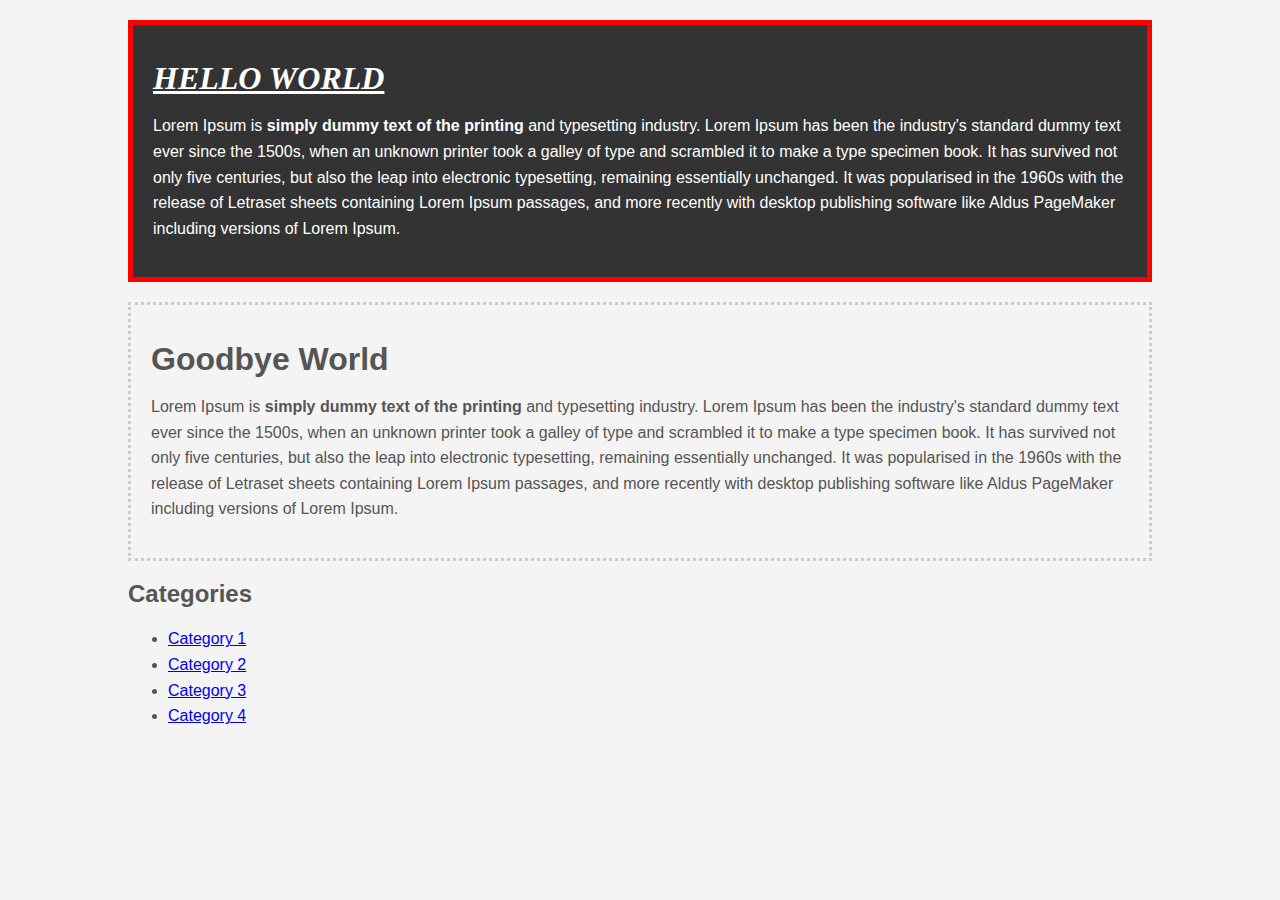
==== csscheatsheet/index.html @ 6eb59503 "css init" ====
<!DOCTYPE html>
<html>
<head>
	<meta charset="utf-8">
	<meta name="viewport" content="width=device-width, initial-scale=1">
	<title>CSS Cheat Sheet</title>
	<link rel="stylesheet" type="text/css" href="css/style.css">
</head>
<body>
	<div class="container">
		<div class="box-1">
			<h1>Hello World</h1>
			<p>Lorem Ipsum is <strong> simply dummy text of the printing </strong> and typesetting industry. Lorem Ipsum has been the industry's standard dummy text ever since the 1500s, when an unknown printer took a galley of type and scrambled it to make a type specimen book. It has survived not only five centuries, but also the leap into electronic typesetting, remaining essentially unchanged. It was popularised in the 1960s with the release of Letraset sheets containing Lorem Ipsum passages, and more recently with desktop publishing software like Aldus PageMaker including versions of Lorem Ipsum.</p>
		</div>

		<div class="box-2">
			<h1>Goodbye World</h1>
			<p>Lorem Ipsum is <strong> simply dummy text of the printing </strong> and typesetting industry. Lorem Ipsum has been the industry's standard dummy text ever since the 1500s, when an unknown printer took a galley of type and scrambled it to make a type specimen book. It has survived not only five centuries, but also the leap into electronic typesetting, remaining essentially unchanged. It was popularised in the 1960s with the release of Letraset sheets containing Lorem Ipsum passages, and more recently with desktop publishing software like Aldus PageMaker including versions of Lorem Ipsum.</p>
		</div>
		<div class="categories">
			<h2>Categories</h2>
			<ul>
				<li><a href="#">Category 1</a></li>
				<li><a href="#">Category 2</a></li>
				<li><a href="#">Category 3</a></li>
				<li><a href="#">Category 4</a></li>
			</ul>
		</div>
	</div>
</body>
</html>
---- csscheatsheet/css/style.css ----
/**{
	margin: 0;
	padding: 0;
}*/
body{
	background-color: #f4f4f4;
	color: #555555;
	font-family: Arial, Helvetica, sans-serif;
	font-size: 16px;
	font-weight: normal;

	font: normal 16px Arial, Helvetica, sans-serif;
	line-height: 1.6em;
	margin: 0;
}

.box-1{
	background-color: #333;
	color: #ffffff;
	border: 5px darkred solid ;
	border-width: 3px;
	border-bottom-width: 10px;
	border-top-style: dotted;
	
	border: 5px red solid;

	padding-top: 20px;
	padding-bottom: 20px;
	padding-right: 20px;
	padding-left: 20px;

	/* Same as above */
	padding: 20px;

	margin-top: 20px;
	margin: 20px 0;
}
.container{
	width: 80%;
	margin: auto;
}

.box-1 h1{
	font-family: Tahoma;
	font-weight: 800;
	font-style: italic;
	text-decoration:underline;
	text-transform: uppercase;

}

.box-2{
	border:3px dotted #ccc;
	padding: 20px;
	margin: 20px 0;	
}

.categories{
	border: #333;
}
/*p{
	color: rgb(0,0,255);
}*/
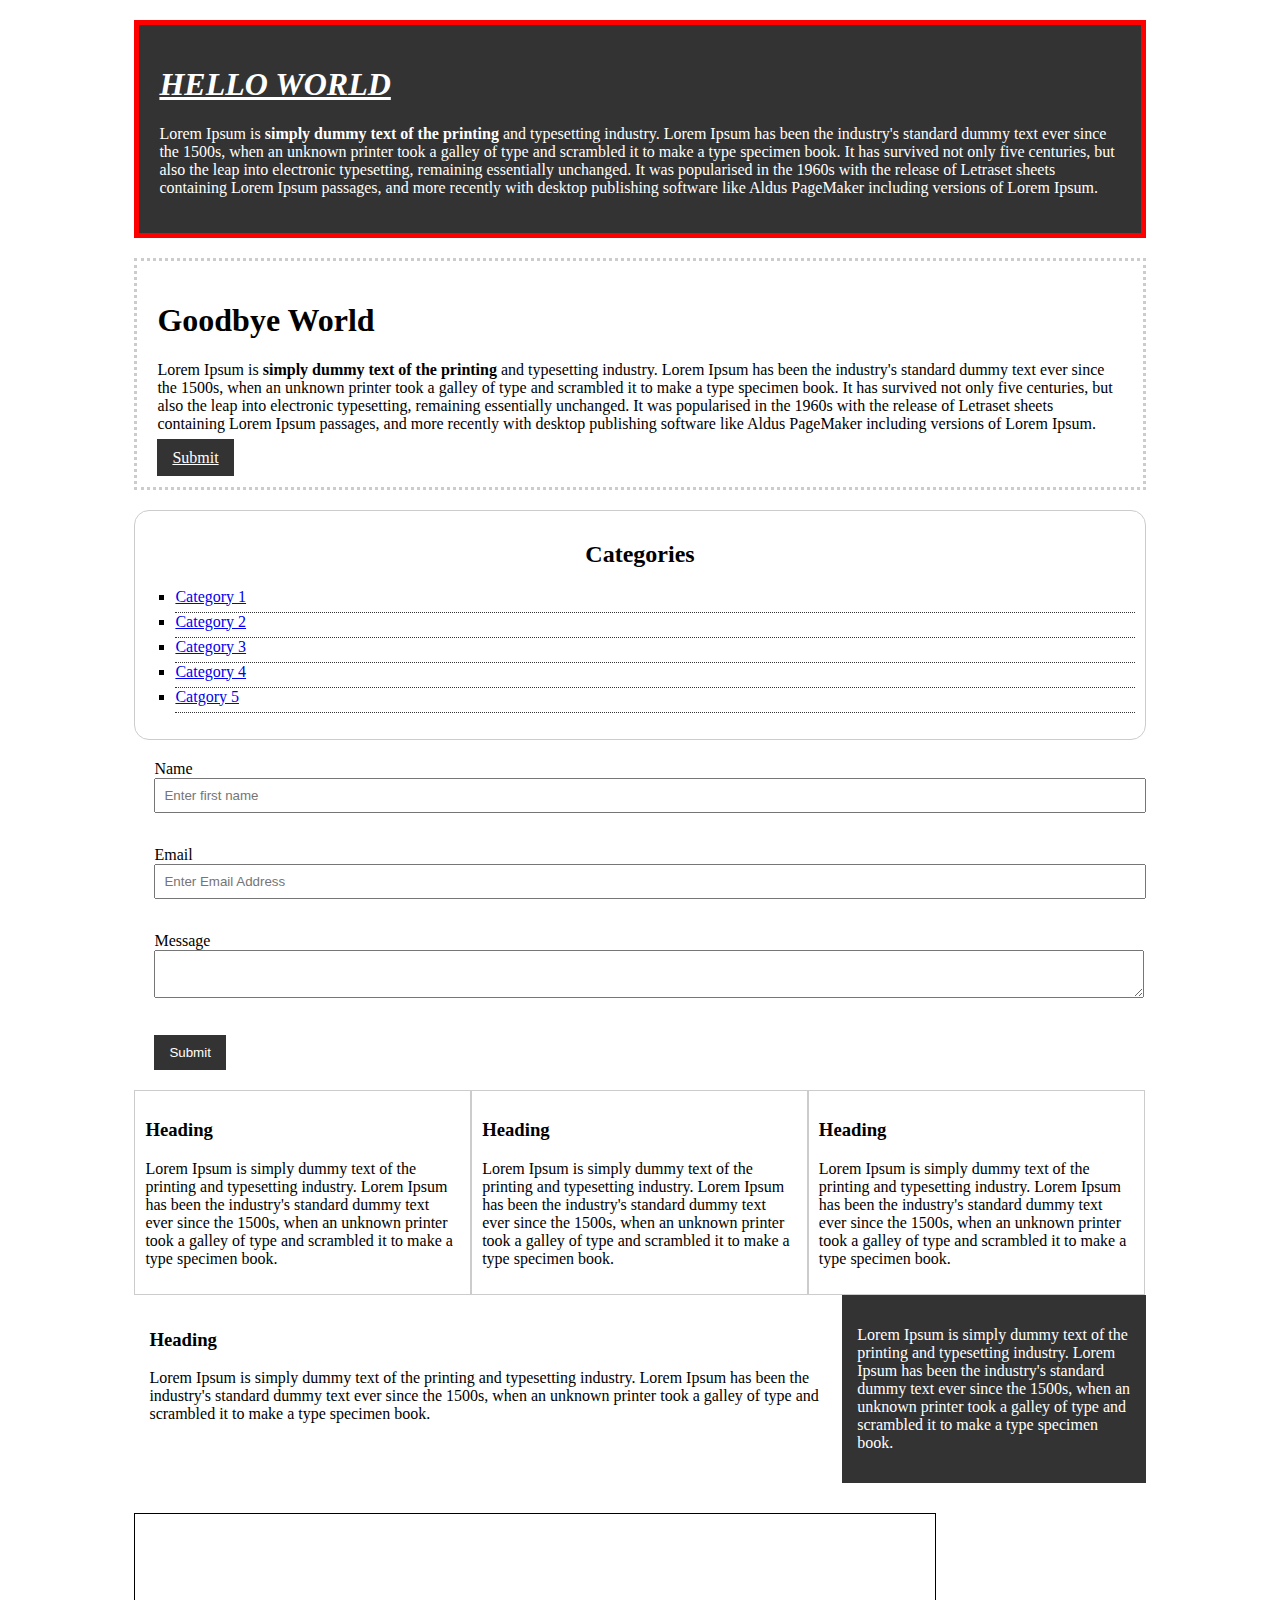
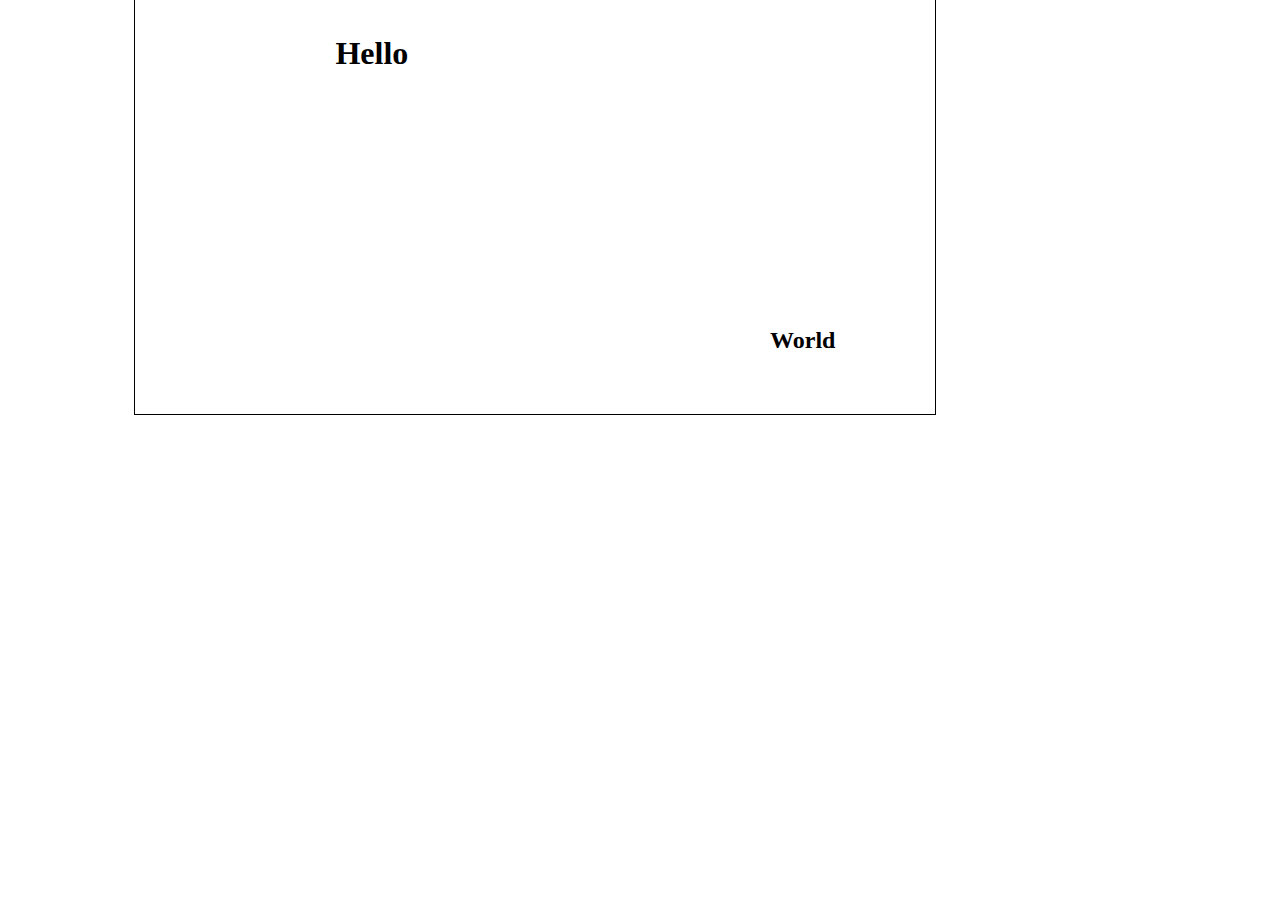
==== commit 870a6360: "css positioning, id and class" ====
--- a/csscheatsheet/index.html
+++ b/csscheatsheet/index.html
@@ -7,7 +7,7 @@
 	<link rel="stylesheet" type="text/css" href="css/style.css">
 </head>
 <body>
-	<div class="container">
+	<div class="container" >
 		<div class="box-1">
 			<h1>Hello World</h1>
 			<p>Lorem Ipsum is <strong> simply dummy text of the printing </strong> and typesetting industry. Lorem Ipsum has been the industry's standard dummy text ever since the 1500s, when an unknown printer took a galley of type and scrambled it to make a type specimen book. It has survived not only five centuries, but also the leap into electronic typesetting, remaining essentially unchanged. It was popularised in the 1960s with the release of Letraset sheets containing Lorem Ipsum passages, and more recently with desktop publishing software like Aldus PageMaker including versions of Lorem Ipsum.</p>
@@ -16,6 +16,7 @@
 		<div class="box-2">
 			<h1>Goodbye World</h1>
 			<p>Lorem Ipsum is <strong> simply dummy text of the printing </strong> and typesetting industry. Lorem Ipsum has been the industry's standard dummy text ever since the 1500s, when an unknown printer took a galley of type and scrambled it to make a type specimen book. It has survived not only five centuries, but also the leap into electronic typesetting, remaining essentially unchanged. It was popularised in the 1960s with the release of Letraset sheets containing Lorem Ipsum passages, and more recently with desktop publishing software like Aldus PageMaker including versions of Lorem Ipsum.</p>
+			<a class="button" href="https://google.com" target="_blank">Submit</a>
 		</div>
 		<div class="categories">
 			<h2>Categories</h2>
@@ -24,8 +25,95 @@
 				<li><a href="#">Category 2</a></li>
 				<li><a href="#">Category 3</a></li>
 				<li><a href="#">Category 4</a></li>
+				<li><a href = "test.html"> Catgory 5</a> </li>
 			</ul>
 		</div>
-	</div>
+		<form class="my-form">
+			<div class="form-group">
+				<label>Name</label>
+				<input type="text" name="Name" placeholder="Enter first name">
+			</div>
+			<br>
+			<div class="form-group">
+				<label>Email</label>
+				<input type="text" name="email" placeholder="Enter Email Address">
+			</div>
+			<br>
+			<div class="form-group">
+				<label>Message</label>
+				<textarea name="message"></textarea>
+			</div>
+			<br>
+			<input class= "button" type="submit" name="submit" value="Submit">
+		</form>
+
+		<div class="block">
+			<h3>Heading</h3>
+			<p>
+				Lorem Ipsum is simply dummy text 
+				of the printing and typesetting industry.
+				Lorem Ipsum has been the industry's standard
+				dummy text ever since the 1500s, when an unknown
+				printer took a galley of type and scrambled it to
+				make a type specimen book.
+			</p>
+		</div>
+		<div class="block">
+			<h3>Heading</h3>
+			<p>
+				Lorem Ipsum is simply dummy text 
+				of the printing and typesetting industry.
+				Lorem Ipsum has been the industry's standard
+				dummy text ever since the 1500s, when an unknown
+				printer took a galley of type and scrambled it to
+				make a type specimen book.
+			</p>
+		</div>
+		<div class="block">
+			<h3>Heading</h3>
+			<p>
+				Lorem Ipsum is simply dummy text 
+				of the printing and typesetting industry.
+				Lorem Ipsum has been the industry's standard
+				dummy text ever since the 1500s, when an unknown
+				printer took a galley of type and scrambled it to
+				make a type specimen book.
+			</p>
+		</div>
+
+		<div class="clr"></div>
+
+			<div id="main-block">
+				<h3>Heading</h3>
+				<p>
+					Lorem Ipsum is simply dummy text 
+					of the printing and typesetting industry.
+					Lorem Ipsum has been the industry's standard
+					dummy text ever since the 1500s, when an unknown
+					printer took a galley of type and scrambled it to
+					make a type specimen book.
+				</p>
+			</div>
+			<div id="sidebar">
+				<p>
+					Lorem Ipsum is simply dummy text 
+					of the printing and typesetting industry.
+					Lorem Ipsum has been the industry's standard
+					dummy text ever since the 1500s, when an unknown
+					printer took a galley of type and scrambled it to
+					make a type specimen book.
+				</p>
+			</div>
+
+		<div class="clr"></div>
+
+		<div class="p-box">
+			<h1>Hello</h1>
+			<h2>World</h2>
+		</div>
+		
+	</div><!-- ./container -->
+	
+	<div style="margin-top: 500px;"></div>
 </body>
 </html>--- a/csscheatsheet/css/style.css
+++ b/csscheatsheet/css/style.css
@@ -3,7 +3,7 @@
 	margin: 0;
 	padding: 0;
 }*/
-body{
+.body{
 	background-color: #f4f4f4;
 	color: #555555;
 	font-family: Arial, Helvetica, sans-serif;
@@ -41,6 +41,22 @@
 	margin: auto;
 }
 
+.button{
+	background-color: #333;
+	color: #fff;
+	padding: 10px 15px;
+	border: none;
+}
+
+.clr{
+	clear: both;
+}
+
+.button:hover{
+	background: red;
+	color: white;
+}
+
 .box-1 h1{
 	font-family: Tahoma;
 	font-weight: 800;
@@ -56,9 +72,110 @@
 	margin: 20px 0;	
 }
 
+.a{
+	text-decoration: none;
+	color: #000;
+}
+
+.a:active{
+	color: green;
+}
+
+a:visited{
+	/* color: red; */
+}
+
+.a:hover{
+	color: red;
+}
 .categories{
-	border: #333;
+	border: 1px #ccc solid;
+	padding: 10px;
+	border-radius: 15px;
 }
+
+.categories h2{
+	text-align:center;
+}
+
+.categories ul{
+	padding: 0;
+	padding-left: 20px;
+	list-style: square;
+	list-style: none,
+}
+
+.categories li{
+	padding-bottom: 6px;
+	border-bottom:dotted 1px #333;
+	/* list-style-image: url('../images/check.png'); */
+	margin-left: 10px;
+}
+
+.my-form{
+	padding: 20px;
+}
+
+.my-form .form-group{
+	padding-bottom: 15px;
+}
+
+.my-form label{
+	display: block;
+}
+
+.my-form input[type="text"], .my-form textarea{
+	padding: 8px;
+	width: 100%;
+}
+
+.block{
+	float: left;
+	width: 33.3%;
+	border: 1px solid #ccc;
+	padding: 10px;
+	box-sizing: border-box;
+}
+
+#main-block{
+	float: left;
+	width: 70%;
+	padding: 15px;
+	box-sizing: border-box;
+}
+
+#sidebar{
+	float: right;
+	width: 30%;
+	background-color: #333; 
+	color: #fff;
+	padding: 15px;
+	box-sizing: border-box;
+}
+
+
+.p-box{
+	width: 800px;
+	height: 500px;
+	border: 1px solid #000;
+	margin-top: 30px;
+	position: relative;
+}
+.p-box h1{
+	top: 100px;
+	left: 200px;
+	position:absolute
+}
+
+.p-box h2{
+	bottom: 40px;
+	right: 100px;
+	position:absolute
+}
+
+
+
+
 /*p{
 	color: rgb(0,0,255);
 }*/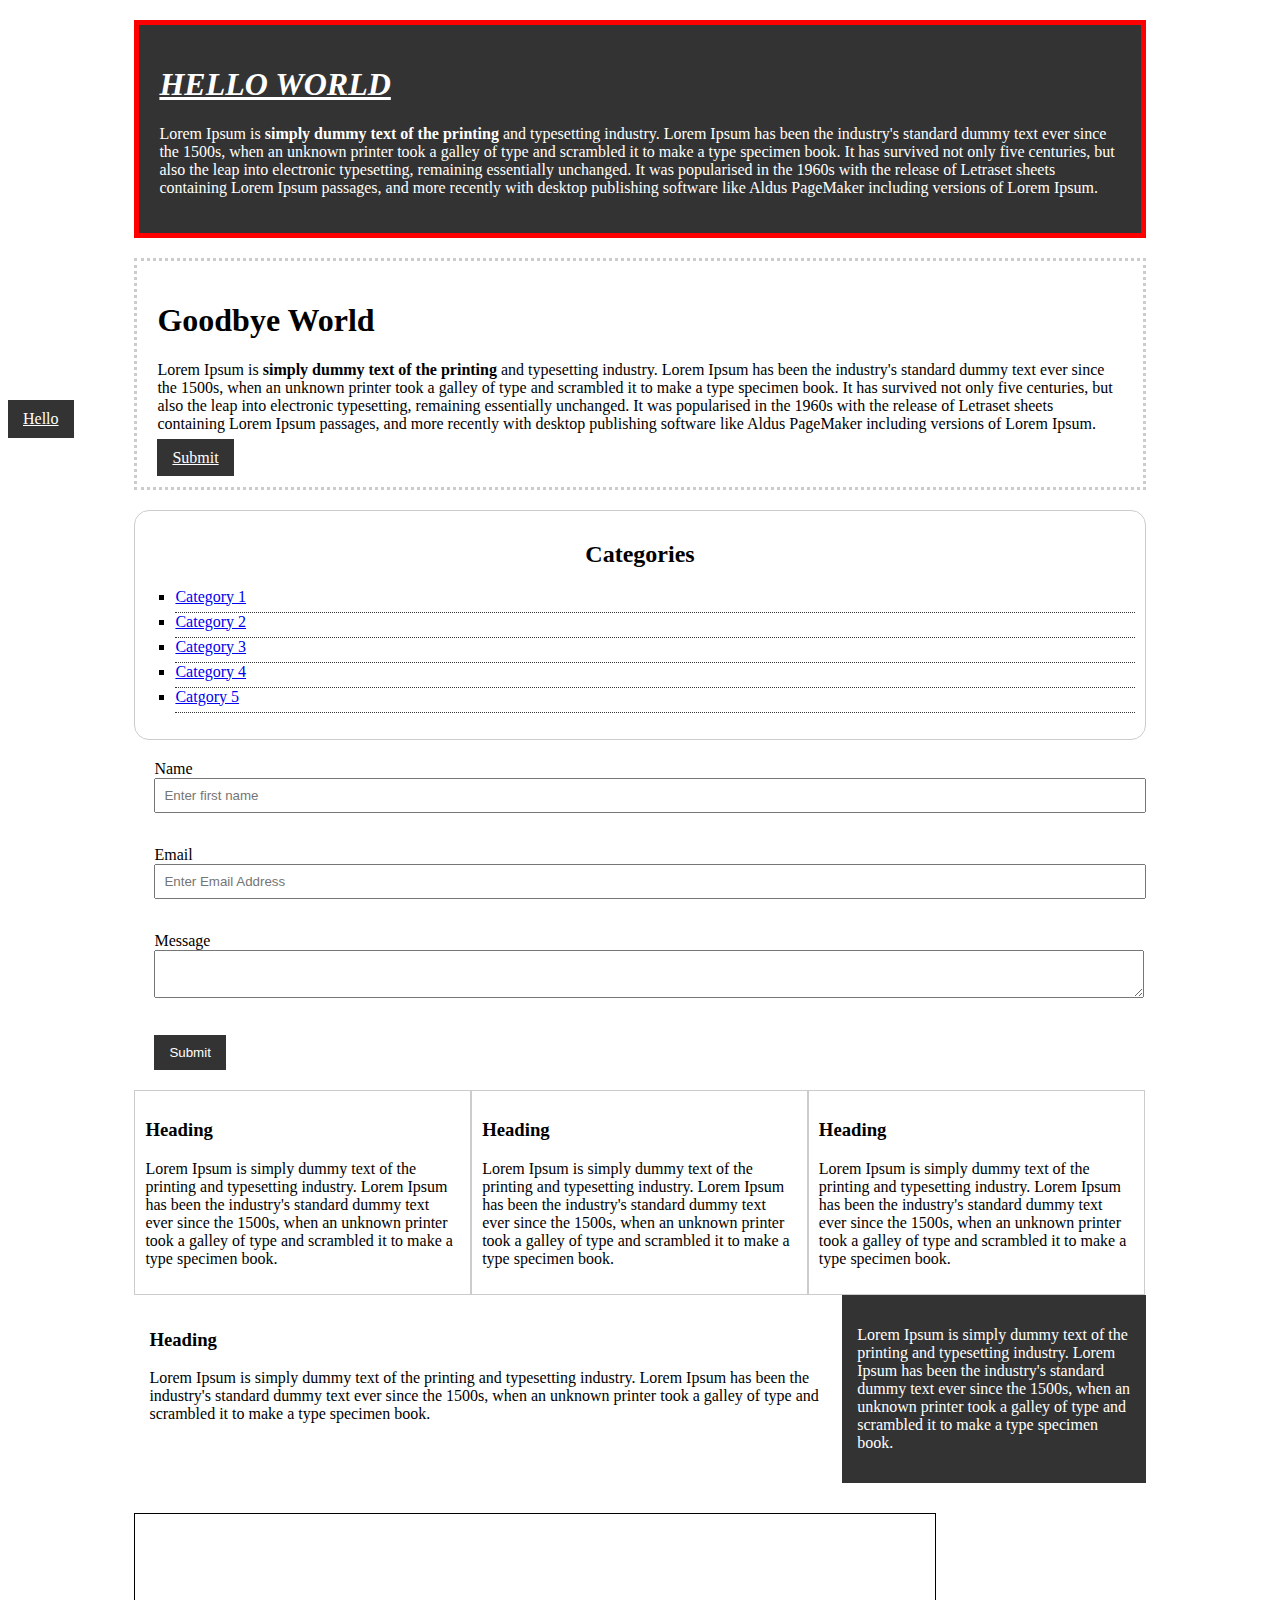
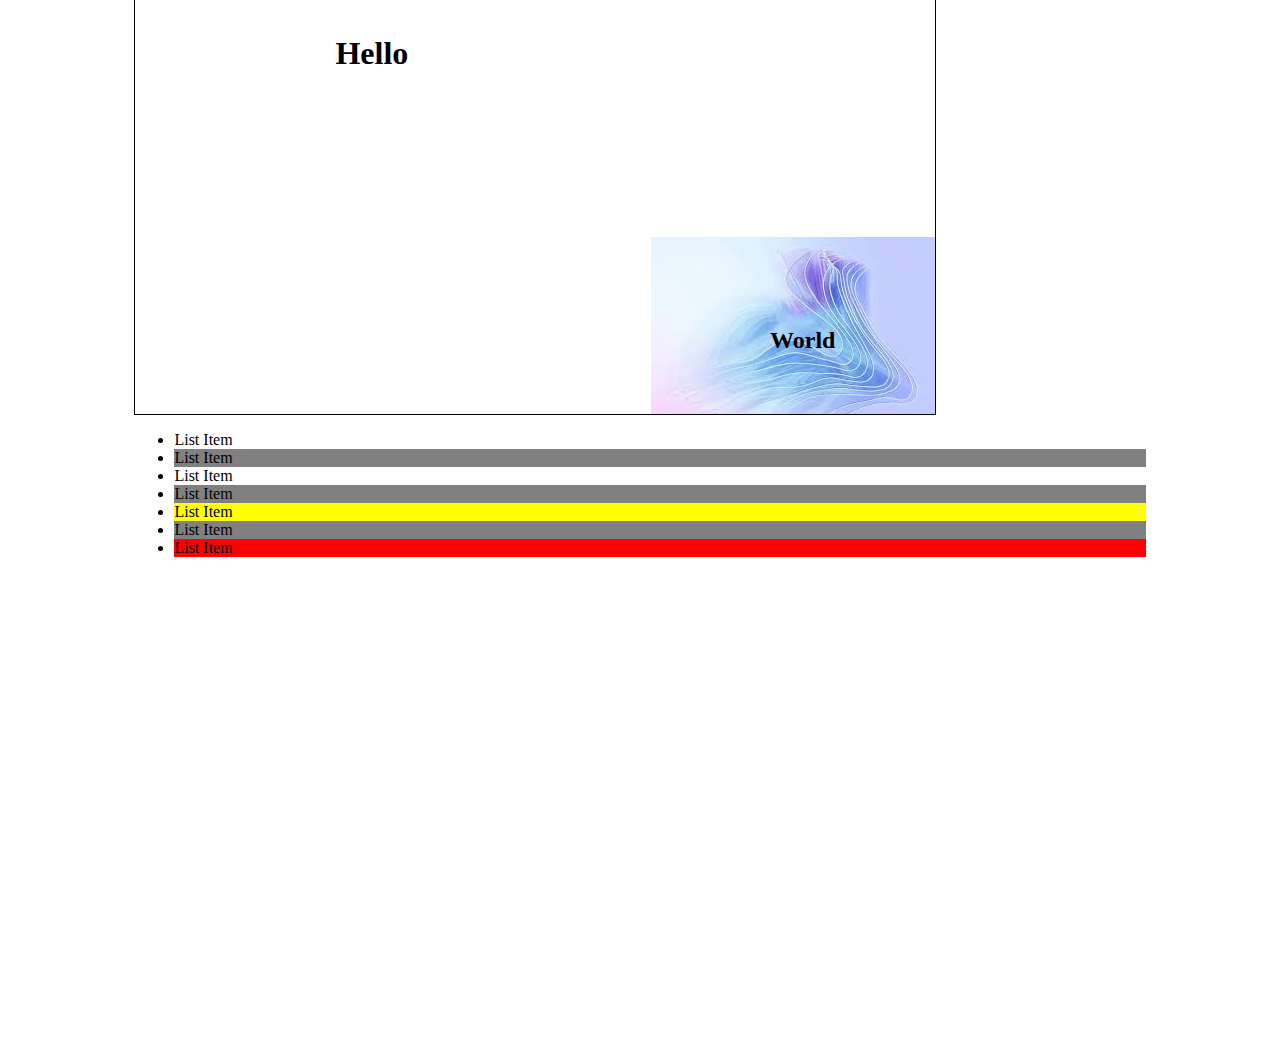
==== commit 9dc5c5e1: "my website design" ====
--- a/csscheatsheet/index.html
+++ b/csscheatsheet/index.html
@@ -111,8 +111,19 @@
 			<h1>Hello</h1>
 			<h2>World</h2>
 		</div>
+		<ul class="my-list">
+			<li>List Item</li>
+			<li>List Item</li>
+			<li>List Item</li>
+			<li>List Item</li>
+			<li>List Item</li>
+			<li>List Item</li>
+			<li>List Item</li>
+		</ul>
 		
 	</div><!-- ./container -->
+	<a class="fix-me button" href="http://github.com/timife007">Hello</a>
+
 	
 	<div style="margin-top: 500px;"></div>
 </body>
--- a/csscheatsheet/css/style.css
+++ b/csscheatsheet/css/style.css
@@ -160,6 +160,10 @@
 	border: 1px solid #000;
 	margin-top: 30px;
 	position: relative;
+	background-image: url('../images/download.jpeg');
+	background-repeat: no-repeat;
+	/* background-position: center top; */
+	background-position: 100% 100%;
 }
 .p-box h1{
 	top: 100px;
@@ -173,6 +177,22 @@
 	position:absolute
 }
 
+.fix-me{
+	position: fixed;
+	top: 400px;
+}
+
+.my-list li:last-child{
+	background-color: red;
+}
+
+.my-list li:nth-child(5){
+	background: yellow;
+}
+
+.my-list li:nth-child(even){
+	background: grey;
+}
 
 
 
